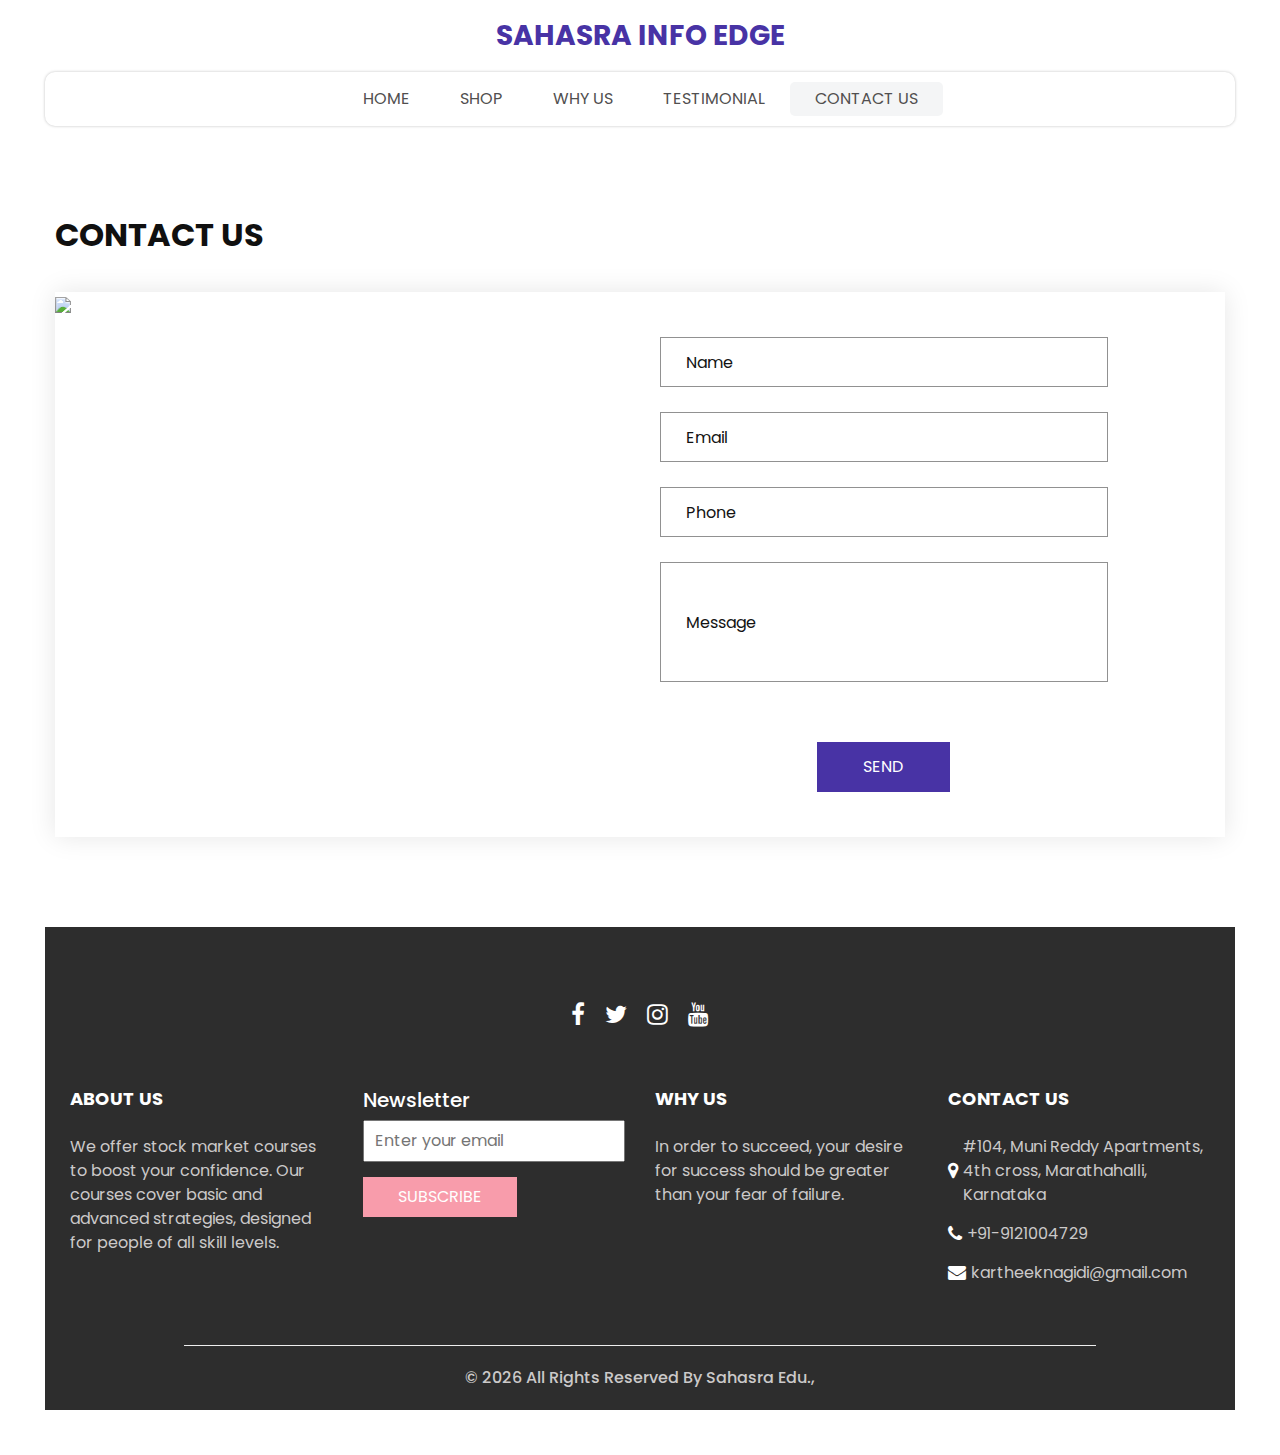
==== contact.html @ 5ba52204 "Add files via upload" ====
<!DOCTYPE html>
<html>

<head>
  <!-- Basic -->
  <meta charset="utf-8" />
  <meta http-equiv="X-UA-Compatible" content="IE=edge" />
  <!-- Mobile Metas -->
  <meta name="viewport" content="width=device-width, initial-scale=1, shrink-to-fit=no" />
  <!-- Site Metas -->
  <meta name="keywords" content="" />
  <meta name="description" content="" />
  <meta name="author" content="" />
  <link rel="shortcut icon" href="images/favicon.png" type="image/x-icon">

  <title>
    Sahasra Info Edge
  </title>

  <!-- slider stylesheet -->
  <link rel="stylesheet" type="text/css" href="https://cdnjs.cloudflare.com/ajax/libs/OwlCarousel2/2.3.4/assets/owl.carousel.min.css" />

  <!-- bootstrap core css -->
  <link rel="stylesheet" type="text/css" href="css/bootstrap.css" />

  <!-- Custom styles for this template -->
  <link href="css/style.css" rel="stylesheet" />
  <!-- responsive style -->
  <link href="css/responsive.css" rel="stylesheet" />
</head>

<body>
  <div class="hero_area">
    <!-- header section strats -->
    <header class="header_section">
      <nav class="navbar navbar-expand-lg custom_nav-container ">
        <a class="navbar-brand" href="index.html">
          <span>
            Sahasra Info Edge
          </span>
        </a>
        <button class="navbar-toggler" type="button" data-toggle="collapse" data-target="#navbarSupportedContent" aria-controls="navbarSupportedContent" aria-expanded="false" aria-label="Toggle navigation">
          <span class=""></span>
        </button>

        <div class="collapse navbar-collapse innerpage_navbar" id="navbarSupportedContent">
          <ul class="navbar-nav  ">
            <li class="nav-item ">
              <a class="nav-link" href="index.html">Home <span class="sr-only">(current)</span></a>
            </li>
            <li class="nav-item">
              <a class="nav-link" href="shop.html">
                Shop
              </a>
            </li>
            <li class="nav-item">
              <a class="nav-link" href="why.html">
                Why Us
              </a>
            </li>
            <li class="nav-item">
              <a class="nav-link" href="testimonial.html">
                Testimonial
              </a>
            </li>
            <li class="nav-item active">
              <a class="nav-link" href="contact.html">Contact Us</a>
            </li>
          </ul>
        </div>
      </nav>
    </header>
    <!-- end header section -->

  </div>
  <!-- end hero area -->

  <!-- contact section -->

  <section class="contact_section layout_padding">
    <div class="container px-0">
      <div class="heading_container ">
        <h2 class="">
          Contact Us
        </h2>
      </div>
    </div>
    <div class="container container-bg">
      <div class="row">
        <div class="col-md-6 col-md-6 px-0">
            <img src="https://teaminsights.in/wp-content/uploads/2024/01/contactconnect.png"></img>
        </div>
        <div class="col-md-6 col-lg-5 px-0">
          <form action="#">
            <div>
              <input type="text" placeholder="Name" />
            </div>
            <div>
              <input type="email" placeholder="Email" />
            </div>
            <div>
              <input type="text" placeholder="Phone" />
            </div>
            <div>
              <input type="text" class="message-box" placeholder="Message" />
            </div>
            <div class="d-flex ">
              <button>
                SEND
              </button>
            </div>
          </form>
        </div>
      </div>
    </div>
  </section>

  <!-- end contact section -->

   <!-- info section -->

   <section class="info_section  layout_padding2-top">
    <div class="social_container">
      <div class="social_box">
        <a href="">
          <i class="fa fa-facebook" aria-hidden="true"></i>
        </a>
        <a href="">
          <i class="fa fa-twitter" aria-hidden="true"></i>
        </a>
        <a href="">
          <i class="fa fa-instagram" aria-hidden="true"></i>
        </a>
        <a href="">
          <i class="fa fa-youtube" aria-hidden="true"></i>
        </a>
      </div>
    </div>
    <div class="info_container ">
      <div class="container">
        <div class="row">
          <div class="col-md-6 col-lg-3">
            <h6>
              ABOUT US
            </h6>
            <p>
              We offer stock market courses to boost your confidence. Our courses cover basic and advanced strategies, designed for people of all skill levels.             </p>
          </div>
          <div class="col-md-6 col-lg-3">
            <div class="info_form ">
              <h5>
                Newsletter
              </h5>
              <form action="#">
                <input type="email" placeholder="Enter your email">
                <button>
                  Subscribe
                </button>
              </form>
            </div>
          </div>
          <div class="col-md-6 col-lg-3">
            <h6>
              Why Us
            </h6>
            <p>
              In order to succeed, your desire for success should be greater than your fear of failure.            </p>
          </div>
          <div class="col-md-6 col-lg-3">
            <h6>
              CONTACT US
            </h6>
            <div class="info_link-box">
              <a href="">
                <i class="fa fa-map-marker" aria-hidden="true"></i>
                <span> #104, Muni Reddy Apartments, 4th cross, Marathahalli, Karnataka 
                </span>
              </a>
              <a href="">
                <i class="fa fa-phone" aria-hidden="true"></i>
                <span>+91-9121004729 
                </span>
              </a>
              <a href="">
                <i class="fa fa-envelope" aria-hidden="true"></i>
                <span> kartheeknagidi@gmail.com</span>
              </a>
            </div>
          </div>
        </div>
      </div>
    </div>
    <!-- footer section -->
    <footer class=" footer_section">
      <div class="container">
        <p>
          &copy; <span id="displayYear"></span> All Rights Reserved By
          <a href="https://html.design/">Sahasra Edu.,</a>
        </p>
      </div>
    </footer>
    <!-- footer section -->

  </section>

  <!-- end info section -->


  <script src="js/jquery-3.4.1.min.js"></script>
  <script src="js/bootstrap.js"></script>
  <script src="https://cdnjs.cloudflare.com/ajax/libs/OwlCarousel2/2.3.4/owl.carousel.min.js">
  </script>
  <script src="js/custom.js"></script>

</body>

</html>
---- css/style.css ----
@import url("https://fonts.googleapis.com/css2?family=Poppins:wght@300;400;500;600;700&display=swap");
@import url("font-awesome.min.css");
body {
  font-family: "poppins", sans-serif;
  color: #101010;
  background-color: #ffffff;
}

.layout_padding {
  padding-top: 90px;
  padding-bottom: 90px;
}

.layout_padding2 {
  padding-top: 45px;
  padding-bottom: 45px;
}

.layout_padding2-top {
  padding-top: 45px;
}

.layout_padding2-bottom {
  padding-bottom: 45px;
}

.layout_padding-top {
  padding-top: 90px;
}

.layout_padding-bottom {
  padding-bottom: 90px;
}

.heading_container {
  display: -webkit-box;
  display: -ms-flexbox;
  display: flex;
  -webkit-box-orient: vertical;
  -webkit-box-direction: normal;
      -ms-flex-direction: column;
          flex-direction: column;
}

.heading_container h2 {
  text-transform: uppercase;
  font-weight: bold;
}

.heading_container h2 span {
  color: #4833a5;
}

.heading_container.heading_center {
  -webkit-box-align: center;
      -ms-flex-align: center;
          align-items: center;
  text-align: center;
}

/*header section*/
.hero_area {
  padding: 0 45px;
}

.hero_area.sub_pages {
  height: auto;
}

#navbarSupportedContent {
  width: 100%;
  background-color: #ffffff;
  -webkit-box-pack: center;
      -ms-flex-pack: center;
          justify-content: center;
  padding: 10px 0;
  border-radius: 15px 15px 0 0;
}

#navbarSupportedContent.innerpage_navbar {
  background-color: white;
  border-radius: 10px;
  -webkit-box-shadow: 0 0 3px 0 rgba(0, 0, 0, 0.25);
          box-shadow: 0 0 3px 0 rgba(0, 0, 0, 0.25);
}

#navbarSupportedContent.innerpage_navbar .nav-item.active .nav-link {
  background-color: #f4f5f6;
}

#navbarSupportedContent .navbar-nav .nav-link {
  padding: 5px 25px;
  color: #514f4f;
  text-align: center;
  text-transform: uppercase;
  border-radius: 5px;
}

#navbarSupportedContent .nav-item.active .nav-link {
  background-color: #ffffff;
}

a,
a:hover,
a:focus {
  text-decoration: none;
}

a:hover,
a:focus {
  color: initial;
}

.btn,
.btn:focus {
  outline: none !important;
  -webkit-box-shadow: none;
          box-shadow: none;
}

.navbar-brand {
  margin: 15px 0;
  padding: 0;
}

.navbar-brand span {
  font-size: 28px;
  font-weight: bold;
  color: #4833a5;
  text-transform: uppercase;
  margin: 0;
  padding: 0;
}

.custom_nav-container .nav_search-btn {
  padding: 0;
  border: none;
}

.custom_nav-container {
  z-index: 99999;
  padding: 0;
  -webkit-box-orient: vertical;
  -webkit-box-direction: normal;
      -ms-flex-direction: column;
          flex-direction: column;
  -webkit-box-align: center;
      -ms-flex-align: center;
          align-items: center;
}

.custom_nav-container .navbar-toggler {
  outline: none;
}

.custom_nav-container .navbar-toggler {
  outline: none;
}

.custom_nav-container .navbar-toggler {
  padding: 0;
  width: 37px;
  height: 42px;
  -webkit-transition: all .3s;
  transition: all .3s;
}

.custom_nav-container .navbar-toggler span {
  display: block;
  width: 35px;
  height: 4px;
  background-color: #4833a5;
  margin: 7px 0;
  -webkit-transition: all 0.3s;
  transition: all 0.3s;
  position: relative;
  border-radius: 5px;
  -webkit-transition: all .3s;
  transition: all .3s;
}

.custom_nav-container .navbar-toggler span::before, .custom_nav-container .navbar-toggler span::after {
  content: "";
  position: absolute;
  left: 0;
  height: 100%;
  width: 100%;
  background-color: #4833a5;
  top: -10px;
  border-radius: 5px;
  -webkit-transition: all .3s;
  transition: all .3s;
}

.custom_nav-container .navbar-toggler span::after {
  top: 10px;
}

.custom_nav-container .navbar-toggler[aria-expanded="true"] {
  -webkit-transform: rotate(360deg);
          transform: rotate(360deg);
}

.custom_nav-container .navbar-toggler[aria-expanded="true"] span {
  -webkit-transform: rotate(45deg);
          transform: rotate(45deg);
}

.custom_nav-container .navbar-toggler[aria-expanded="true"] span::before, .custom_nav-container .navbar-toggler[aria-expanded="true"] span::after {
  -webkit-transform: rotate(90deg);
          transform: rotate(90deg);
  top: 0;
}

.user_option {
  display: -webkit-box;
  display: -ms-flexbox;
  display: flex;
  -webkit-box-align: center;
      -ms-flex-align: center;
          align-items: center;
  margin-left: 25px;
}

.user_option a {
  margin-right: 25px;
  color: #4833a5;
}

.user_option a span {
  margin-left: 5px;
}

/*end header section*/
.slider_section .slider_container {
  color: #fefefe;
  justify-content: center;
  align-items: center;
  text-align: center; /* Center the text */
  background-color: #4833a5;
  background-color: #6b52db;
  padding: 25px;
  border-radius: 0 0 15px 15px;
}

.slider_section .row {
  -webkit-box-align: center;
      -ms-flex-align: center;
          align-items: center;
}

.slider_section .img-box {
  display: -webkit-box;
  display: -ms-flexbox;
  display: flex;
  -webkit-box-pack: center;
      -ms-flex-pack: center;
          justify-content: center;
  padding: 45px;
}

.slider_section .img-box img {
  width: 275px;
}

.slider_section .detail-box {
  padding-left: 45px;
  margin: 45px 0;
}

.slider_section .detail-box h1 {
  font-weight: bold;
  font-size: 3.5rem;
  margin-bottom: 10px;
}

.slider_section .detail-box a {
  display: inline-block;
  padding: 10px 40px;
  background-color: #4833a5;
  color: #ffffff;
  border: 1px solid #4833a5;
  border-radius: 5px;
  -webkit-transition: all .3s;
  transition: all .3s;
  margin-top: 25px;
  text-transform: uppercase;
}

.slider_section .detail-box a:hover {
  background-color: transparent;
  color: #4833a5;
}

.slider_section .carousel_btn-box {
  display: -webkit-box;
  display: -ms-flexbox;
  display: flex;
  background-color: #ffffff;
  -webkit-box-align: center;
      -ms-flex-align: center;
          align-items: center;
  position: absolute;
  bottom: -25px;
  left: 5%;
  padding: 7px 10px;
  border-radius: 5px 5px 0 0;
}

.slider_section .carousel_btn-box img {
  margin: 0 10px;
}

.slider_section .carousel_btn-box .carousel-control-prev,
.slider_section .carousel_btn-box .carousel-control-next {
  position: unset;
  height: 25px;
  width: 25px;
  background-repeat: no-repeat;
  opacity: 1;
  background-position: center;
  color: #4833a5;
  font-size: 14px;
}

.shop_section .heading_container {
  margin-bottom: 20px;
}

.shop_section .box {
  background-color: #eeeeee;
  position: relative;
  padding: 10px;
  margin-top: 25px;
}

.shop_section .box a {
  color: #4833a5;
}

.shop_section .box .img-box {
  display: -webkit-box;
  display: -ms-flexbox;
  display: flex;
  -webkit-box-pack: center;
      -ms-flex-pack: center;
          justify-content: center;
  -webkit-box-align: center;
      -ms-flex-align: center;
          align-items: center;
  padding: 15px 30px;
  height: 200px;
}

.shop_section .box .img-box img {
  max-width: 100%;
  max-height: 145px;
}

.shop_section .box .detail-box {
  display: -webkit-box;
  display: -ms-flexbox;
  display: flex;
  -webkit-box-pack: justify;
      -ms-flex-pack: justify;
          justify-content: space-between;
}

.shop_section .box .detail-box h6 span {
  color: #4833a5;
}

.shop_section .box .new {
  width: 50px;
  height: 50px;
  position: absolute;
  top: 10px;
  left: 10px;
  background-color: #ffffff;
  display: -webkit-box;
  display: -ms-flexbox;
  display: flex;
  -webkit-box-pack: center;
      -ms-flex-pack: center;
          justify-content: center;
  -webkit-box-align: center;
      -ms-flex-align: center;
          align-items: center;
  border-radius: 100%;
  font-size: 15px;
}

.shop_section .btn-box {
  display: -webkit-box;
  display: -ms-flexbox;
  display: flex;
  -webkit-box-pack: center;
      -ms-flex-pack: center;
          justify-content: center;
  margin-top: 45px;
}

.shop_section .btn-box a {
  display: inline-block;
  padding: 10px 40px;
  background-color: #f16179;
  color: #ffffff;
  border: 1px solid #f16179;
  border-radius: 5px;
  -webkit-transition: all .3s;
  transition: all .3s;
}

.shop_section .btn-box a:hover {
  background-color: transparent;
  color: #f16179;
}

.saving_section {
  padding-left: 45px;
  padding-right: 45px;
}

.saving_section .box {
  padding-top: 45px;
  background-color: #7fd7eb;
  color: #ffffff;
  border-radius: 15px;
}

.saving_section .row {
  -webkit-box-align: center;
      -ms-flex-align: center;
          align-items: center;
}

.saving_section .img-box {
  padding: 15px 0 0 25px;
}

.saving_section .img-box img {
  width: 100%;
}

.saving_section .detail-box {
  padding: 0 25px;
}

.saving_section .detail-box p {
  margin-top: 5px;
}

.saving_section .detail-box .btn-box {
  display: -webkit-box;
  display: -ms-flexbox;
  display: flex;
  -ms-flex-wrap: wrap;
      flex-wrap: wrap;
  margin: 35px -5px 0;
}

.saving_section .detail-box .btn-box a {
  width: 165px;
  text-align: center;
  margin: 5px;
}

.saving_section .detail-box .btn-box .btn1 {
  display: inline-block;
  padding: 10px 0;
  background-color: #109dbd;
  color: #ffffff;
  border: 1px solid #109dbd;
  border-radius: 0;
  -webkit-transition: all .3s;
  transition: all .3s;
}

.saving_section .detail-box .btn-box .btn1:hover {
  background-color: transparent;
  color: #109dbd;
}

.saving_section .detail-box .btn-box .btn2 {
  display: inline-block;
  padding: 10px 0;
  background-color: #ffffff;
  color: #4833a5;
  border: 1px solid #ffffff;
  border-radius: 0;
  -webkit-transition: all .3s;
  transition: all .3s;
}

.saving_section .detail-box .btn-box .btn2:hover {
  background-color: transparent;
  color: #ffffff;
}

.why_section .box {
  text-align: center;
  margin-top: 45px;
  background-color: #f9f8f7;
  padding: 25px;
  border-radius: 5px;
}

.why_section .box .img-box {
  margin-bottom: 15px;
}

.why_section .box .img-box svg {
  width: 55px;
  height: auto;
  fill: #320b57;
}

.gift_section {
  padding-left: 45px;
  padding-right: 45px;
}

.gift_section .box {
  background-color: #6929a5;
  border-radius: 15px;
  color: #ffffff;
}

.gift_section .row {
  -webkit-box-align: center;
      -ms-flex-align: center;
          align-items: center;
}

.gift_section .img-box {
  padding: 60px 0 60px 25px;
}

.gift_section .img-box img {
  width: 100%;
}

.gift_section .detail-box {
  padding: 0 25px;
}

.gift_section .detail-box p {
  margin-top: 5px;
}

.gift_section .detail-box .btn-box {
  display: -webkit-box;
  display: -ms-flexbox;
  display: flex;
  -ms-flex-wrap: wrap;
      flex-wrap: wrap;
  margin: 35px -5px 0;
}

.gift_section .detail-box .btn-box a {
  width: 165px;
  text-align: center;
  margin: 5px;
}

.gift_section .detail-box .btn-box .btn1 {
  display: inline-block;
  padding: 10px 0;
  background-color: #ffffff;
  color: #4833a5;
  border: 1px solid #ffffff;
  border-radius: 0;
  -webkit-transition: all .3s;
  transition: all .3s;
}

.gift_section .detail-box .btn-box .btn1:hover {
  background-color: transparent;
  color: #ffffff;
}

.gift_section .detail-box .btn-box .btn2 {
  display: inline-block;
  padding: 10px 0;
  background-color: #9242dd;
  color: #ffffff;
  border: 1px solid #9242dd;
  border-radius: 0;
  -webkit-transition: all .3s;
  transition: all .3s;
}

.gift_section .detail-box .btn-box .btn2:hover {
  background-color: transparent;
  color: #9242dd;
}

.contact_section {
  position: relative;
}

.contact_section .container-bg {
  -webkit-box-shadow: 0 0 25px 0 rgba(0, 0, 0, 0.1);
          box-shadow: 0 0 25px 0 rgba(0, 0, 0, 0.1);
}

.contact_section .heading_container {
  margin-bottom: 30px;
}

.contact_section .row {
  -webkit-box-align: stretch;
      -ms-flex-align: stretch;
          align-items: stretch;
}

.contact_section form {
  padding-right: 35px;
  padding: 45px 20px;
}

.contact_section input {
  width: 100%;
  border: 1px solid #919191;
  height: 50px;
  margin-bottom: 25px;
  padding-left: 25px;
  background-color: transparent;
  outline: none;
  color: #101010;
}

.contact_section input::-webkit-input-placeholder {
  color: #131313;
}

.contact_section input:-ms-input-placeholder {
  color: #131313;
}

.contact_section input::-ms-input-placeholder {
  color: #131313;
}

.contact_section input::placeholder {
  color: #131313;
}

.contact_section input.message-box {
  height: 120px;
}

.contact_section button {
  display: inline-block;
  padding: 12px 45px;
  background-color: #4833a5;
  color: #ffffff;
  border: 1px solid #4833a5;
  border-radius: 0;
  -webkit-transition: all .3s;
  transition: all .3s;
  display: block;
  color: #fff;
  margin: 35px auto 0 auto;
}

.contact_section button:hover {
  background-color: transparent;
  color: #4833a5;
}

.contact_section .map_container {
  height: 100%;
  min-height: 375px;
}

.contact_section .map_container .map-responsive {
  height: 100%;
}

.client_section .heading_container {
  margin-bottom: 20px;
}

.client_section .box {
  margin: 15px 45px;
  -webkit-box-shadow: 0 0 5px 0 rgba(0, 0, 0, 0.25);
          box-shadow: 0 0 5px 0 rgba(0, 0, 0, 0.25);
  padding: 25px;
}

.client_section .box .client_info {
  display: -webkit-box;
  display: -ms-flexbox;
  display: flex;
  -webkit-box-pack: justify;
      -ms-flex-pack: justify;
          justify-content: space-between;
}

.client_section .box .client_info .client_name h5 {
  font-weight: 600;
  color: #4833a5;
}

.client_section .box .client_info .client_name h6 {
  margin-bottom: 0;
  color: #bfc0c0;
  font-weight: normal;
  font-size: 15px;
}

.client_section .box .client_info i {
  font-size: 24px;
}

.client_section .box p {
  margin-top: 15px;
}

.client_section .carousel-control-prev,
.client_section .carousel-control-next {
  width: 45px;
  height: 125px;
  background-color: #4833a5;
  opacity: 1;
  font-size: 28px;
  font-weight: bold;
  top: 50%;
  -webkit-transform: translateY(-50%);
          transform: translateY(-50%);
}

.client_section .carousel-control-prev {
  left: 0;
}

.client_section .carousel-control-next {
  right: 0;
}

/* info section */
.info_section {
  position: relative;
  background-color: #2d2d2d;
  color: #ffffff;
  margin: 0 45px 45px;
}

.info_section .social_container {
  -webkit-box-pack: center;
      -ms-flex-pack: center;
          justify-content: center;
  margin-top: 25px;
  margin-bottom: 30px;
}

.info_section .social_container .social_box {
  display: -webkit-box;
  display: -ms-flexbox;
  display: flex;
  -webkit-box-align: center;
      -ms-flex-align: center;
          align-items: center;
  -webkit-box-pack: center;
      -ms-flex-pack: center;
          justify-content: center;
}

.info_section .social_container .social_box a {
  margin: 0 10px;
  color: #ffffff;
  font-size: 24px;
}

.info_section .info_form form input {
  outline: none;
  width: 100%;
  padding: 7px 10px;
}

.info_section .info_form form button {
  padding: 8px 35px;
  outline: none;
  border: none;
  color: #ffffff;
  background: #f89cab;
  margin-top: 15px;
  text-transform: uppercase;
}

.info_section .row > div {
  margin-top: 25px;
}

.info_section a {
  text-transform: none;
}

.info_section h6 {
  font-weight: bold;
  text-transform: uppercase;
  font-size: 18px;
  margin-bottom: 25px;
}

.info_section p {
  color: #cbc9c9;
}

.info_section .info_link-box a {
  display: -webkit-box;
  display: -ms-flexbox;
  display: flex;
  -webkit-box-align: center;
      -ms-flex-align: center;
          align-items: center;
  margin: 15px 0;
}

.info_section .info_link-box a:hover {
  color: #ffffff;
}

.info_section .info_link-box a i {
  color: #ffffff;
  margin-right: 5px;
  font-size: 18px;
}

.info_section .info_link-box a span {
  color: #cbc9c9;
}

.info_section .info_link-box a:hover span {
  color: #ffffff;
}

/* end info section */
/* footer section*/
.footer_section {
  margin-top: 45px;
  font-weight: 500;
}

.footer_section p {
  padding: 20px 0;
  margin: 0 auto;
  text-align: center;
  border-top: 1.5px solid #eeeeee;
  width: 80%;
}

.footer_section a {
  color: #cbc9c9;
}

/* end footer section*/
/*# sourceMappingURL=style.css.map */
---- css/responsive.css ----
@media (max-width: 1120px) {
    .saving_section .detail-box {
        padding: 0;
    }
}

@media (max-width: 992px) {
    .user_option {
        justify-content: center;
        margin-left: 0;
        margin-top: 10px;

    }

    .custom_nav-container {
        flex-direction: row;
    }

    .custom_nav-container .navbar-nav {
        align-items: center;
    }

    #navbarSupportedContent .navbar-nav .nav-link {
        margin: 5px 0;
    }

    .slider_section .detail-box {
        padding-left: 0;
    }

    .slider_section .detail-box h1 {
        font-size: 3rem;
    }

    .slider_section .img-box {
        padding: 0;
    }

    .saving_section .row {
        flex-direction: column-reverse;
    }

    .saving_section .detail-box {

        margin-bottom: 30px;
    }

    .client_section .box {
        margin: 15px 25px;
    }

    .client_section .carousel_btn-box {
        display: flex;
        justify-content: center;
        margin-top: 45px;
    }

    .client_section .carousel-control-prev,
    .client_section .carousel-control-next {
        position: unset;
        margin: 0 2.5px;
        width: 45px;
        height: 45px;
    }
}

@media (max-width: 768px) {
    .hero_area {
        padding: 0 25px;
    }

    .slider_section .img-box {
        margin-bottom: 45px;
    }

    .saving_section,
    .gift_section {
        padding-left: 25px;
        padding-right: 25px;
    }

    .gift_section .box {
        padding: 45px 0;
    }

    .gift_section .img-box {
        padding: 0 15px;
        margin-bottom: 45px;
    }

    .info_section .row>div {
        text-align: center;
        display: flex;
        flex-direction: column;
        align-items: center;

    }

    .info_section {
        margin: 0 25px 25px;
    }


}

@media (max-width: 576px) {
    .contact_section {
        padding-left: 25px;
        padding-right: 25px;
    }
}

@media (max-width: 480px) {

    .saving_section .detail-box,
    .gift_section .detail-box {
        padding: 0 5px;
    }
}

@media (max-width: 420px) {}

@media (max-width: 376px) {}

@media (min-width: 1200px) {
    .container {
        max-width: 1170px;
    }
}
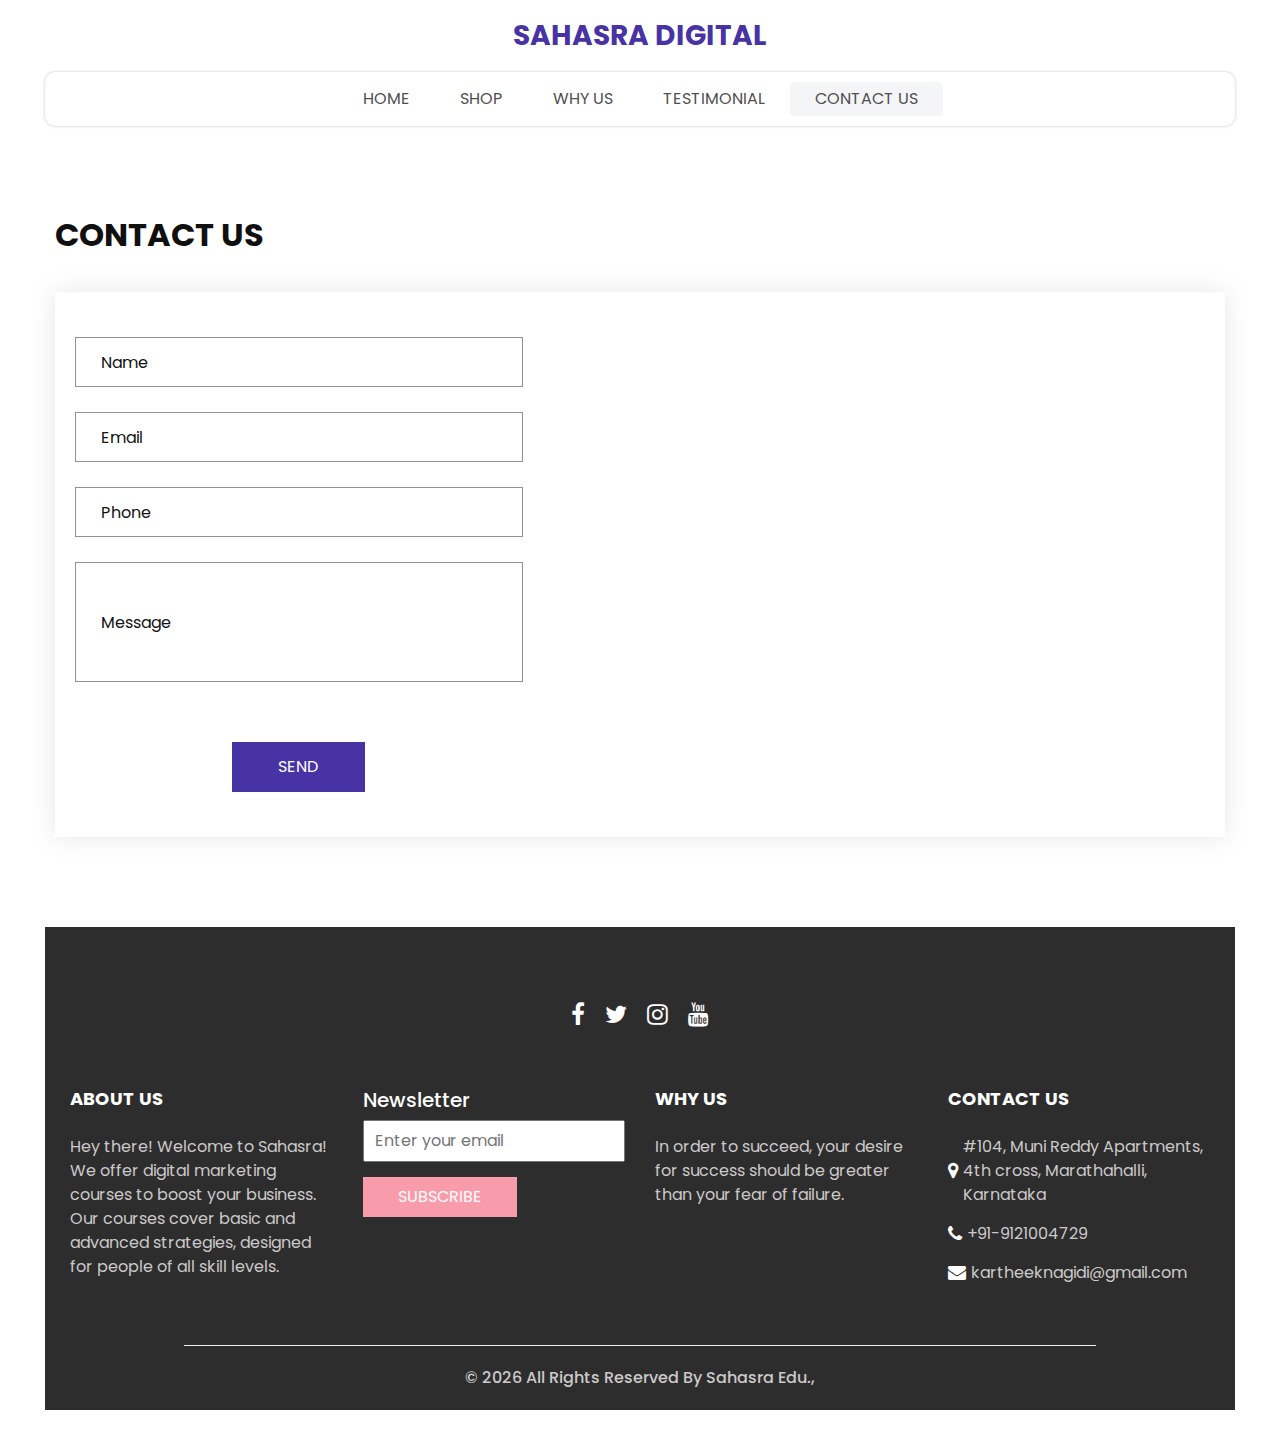
==== commit 58d17fd5: "Update contact.html" ====
--- a/contact.html
+++ b/contact.html
@@ -11,10 +11,10 @@
   <meta name="keywords" content="" />
   <meta name="description" content="" />
   <meta name="author" content="" />
-  <link rel="shortcut icon" href="images/favicon.png" type="image/x-icon">
+  <link rel="shortcut icon" href="images/hat.png" type="image/x-icon">
 
   <title>
-    Sahasra Info Edge
+    Sahasra Edu.
   </title>
 
   <!-- slider stylesheet -->
@@ -36,7 +36,7 @@
       <nav class="navbar navbar-expand-lg custom_nav-container ">
         <a class="navbar-brand" href="index.html">
           <span>
-            Sahasra Info Edge
+            Sahasra Digital
           </span>
         </a>
         <button class="navbar-toggler" type="button" data-toggle="collapse" data-target="#navbarSupportedContent" aria-controls="navbarSupportedContent" aria-expanded="false" aria-label="Toggle navigation">
@@ -87,9 +87,6 @@
     </div>
     <div class="container container-bg">
       <div class="row">
-        <div class="col-md-6 col-md-6 px-0">
-            <img src="https://teaminsights.in/wp-content/uploads/2024/01/contactconnect.png"></img>
-        </div>
         <div class="col-md-6 col-lg-5 px-0">
           <form action="#">
             <div>
@@ -144,7 +141,7 @@
               ABOUT US
             </h6>
             <p>
-              We offer stock market courses to boost your confidence. Our courses cover basic and advanced strategies, designed for people of all skill levels.             </p>
+              Hey there! Welcome to Sahasra! We offer digital marketing courses to boost your business. Our courses cover basic and advanced strategies, designed for people of all skill levels.             </p>
           </div>
           <div class="col-md-6 col-lg-3">
             <div class="info_form ">
@@ -214,4 +211,4 @@
 
 </body>
 
-</html>+</html>
